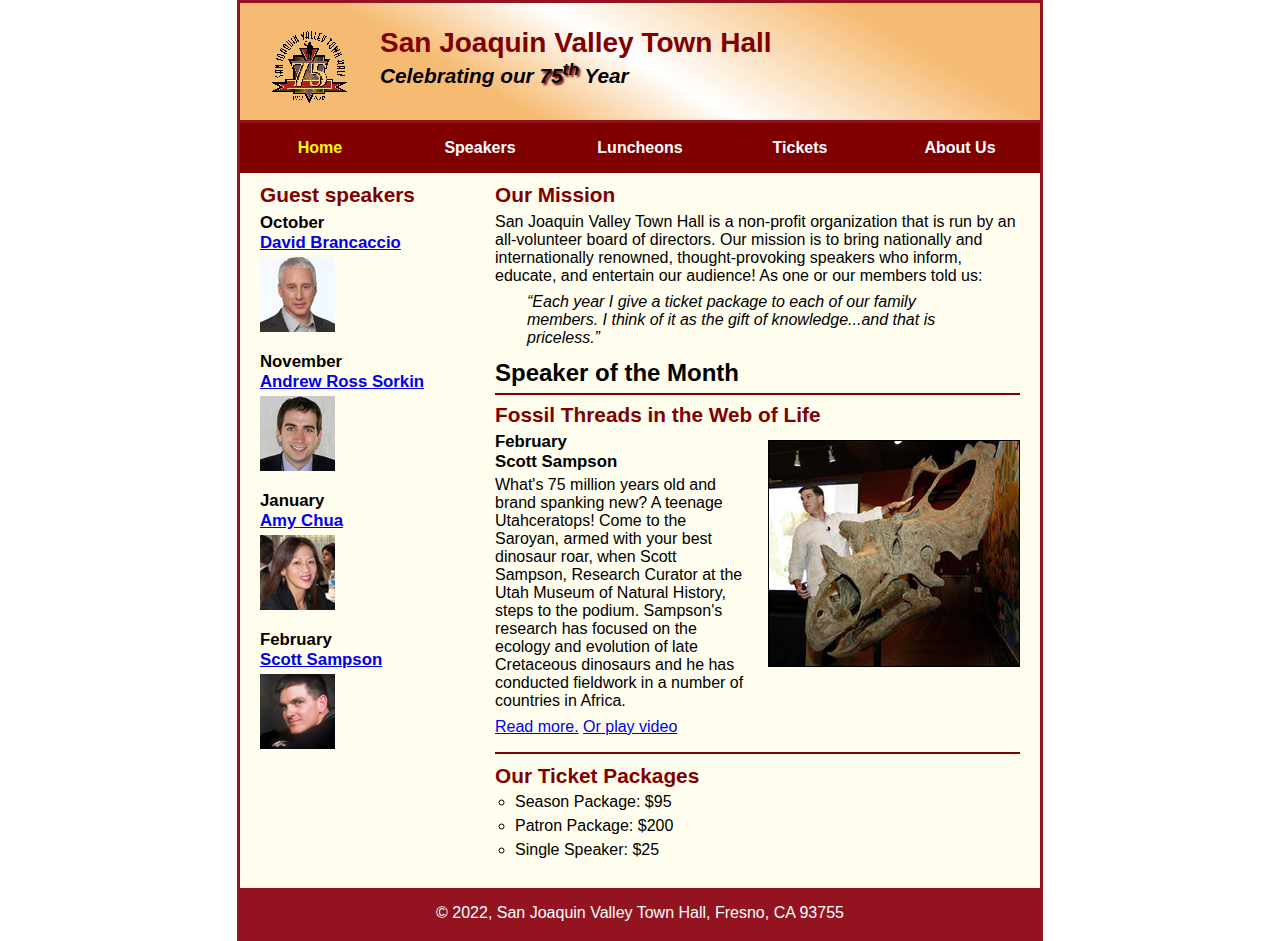
==== index.html @ c4efe42e "Initial commit of files" ====
<!DOCTYPE html>
<html lang="en">

<head>
	<meta charset="utf-8">
	<title>San Joaquin Valley Town Hall</title>
	<link rel="shortcut icon" href="images/favicon.ico">
	<link rel="stylesheet" href="styles/main.css">
</head>

<body>
	<header>
		<img src="images/town_hall_logo.gif" alt="Town Hall logo" height="80">
		<h2>San Joaquin Valley Town Hall</h2>
		<h3>Celebrating our <span class="shadow">75<sup>th</sup></span> Year</h3>
	</header>
	<nav id="nav_menu">
		<ul>
			<li><a href="index.html" class="current">Home</a></li>
			<li><a href="speakers.html">Speakers</a></li>
			<li><a href="luncheons.html">Luncheons</a></li>
			<li><a href="tickets.html">Tickets</a></li>
			<li><a href="aboutus.html">About Us</a>
				<ul>
					<li><a href="#">Our History</a></li>
					<li><a href="#">Board Of Directors</a></li>
					<li><a href="#">Past Speakers</a></li>
					<li><a href="#">Contact Information</a></li>
				</ul>
			</li>
		</ul>
	</nav>
	<main>
		<section>
			<h2>Our Mission</h2>
			<p>San Joaquin Valley Town Hall is a non-profit organization that is run by an 
			   all-volunteer board of directors. Our mission is to bring nationally and 
			   internationally renowned, thought-provoking speakers who inform, educate, 
			   and entertain our audience! As one or our members told us:</p>
			<blockquote>&ldquo;Each year I give a ticket package to each of our family members. 
			I think of it as the gift of knowledge...and that is priceless.&rdquo;</blockquote>
			<h1>Speaker of the Month</h1>
			<article>
				<h2>Fossil Threads in the Web of Life</h2>
				<img src="images/sampson_dinosaur.jpg" alt="Scott Sampson with dinosaur">
				<h3>February<br>
				Scott Sampson</h3>
				<p>What's 75 million years old and brand spanking new? A teenage Utahceratops! 
				Come to the Saroyan, armed with your best dinosaur roar, when Scott Sampson, Research 
				Curator at the Utah Museum of Natural History, steps to the podium. Sampson's research 
				has focused on the ecology and evolution of late Cretaceous dinosaurs and he has conducted 
				fieldwork in a number of countries in Africa.</p>
				<p><a href="speakers/sampson.html">Read more.</a>&nbsp;<a href="sampson.mp4">Or play video</a></p>
			</article>
			
			<h2>Our Ticket Packages</h2>
			<ul>
				<li>Season Package: $95</li>
				<li>Patron Package: $200</li>
				<li>Single Speaker: $25</li>
			</ul>
		</section>
		
		<aside>
			<h2>Guest speakers</h2>
			<h3>October<br><a href="speakers/brancaccio.html">David Brancaccio</a></h3>
			<img src="images/brancaccio75.jpg" alt="David Brancaccio photo">
			<h3>November<br><a href="speakers/sorkin.html">Andrew Ross Sorkin</a></h3>
			<img src="images/sorkin75.jpg" alt="Andrew Ross Sorkin photo">
			<h3>January<br><a href="speakers/chua.html">Amy Chua</a></h3>
			<img src="images/chua75.jpg" alt="Amy Chua photo">
			<h3>February<br><a href="speakers/sampson.html">Scott Sampson</a></h3>
			<img src="images/sampson75.jpg" alt="Scott Sampson photo">
		</aside>
	</main>
	<footer>
		<p>&copy; 2022, San Joaquin Valley Town Hall, Fresno, CA 93755</p>
	</footer>
</body>
</html>
---- styles/main.css ----
/* the styles for the elements */
* {
	margin: 0;
	padding: 0;
}
html {
	background-color: white;
}
body {
	font-family: Arial, Helvetica, sans-serif;
    font-size: 100%;
    width: 800px;
    margin: 0 auto;
    border: 3px solid #931420;
    background-color: #fffded;
}
a:focus, a:hover {
	font-style: italic;
}
/* the styles for the header */
header {
	padding: 1.5em 0 2em 0;
	border-bottom: 3px solid #931420;
		background-image: -moz-linear-gradient(
	    30deg, #f6bb73 0%, #f6bb73 30%, white 50%, #f6bb73 80%, #f6bb73 100%);
	background-image: -webkit-linear-gradient(
	    30deg, #f6bb73 0%, #f6bb73 30%, white 50%, #f6bb73 80%, #f6bb73 100%);
	background-image: -o-linear-gradient(
	    30deg, #f6bb73 0%, #f6bb73 30%, white 50%, #f6bb73 80%, #f6bb73 100%);
	background-image: linear-gradient(
	    30deg, #f6bb73 0%, #f6bb73 30%, white 50%, #f6bb73 80%, #f6bb73 100%);
}
header h2 {
	font-size: 175%;
	color: #800000;
}
header h3 {
	font-size: 130%;
	font-style: italic;
}
header img {
	float: left;
	padding: 0 30px;
}
#nav_menu ul {
	list-style-type: none;
	margin: 0;
	padding: 0;
	position: relative;
}
#nav_menu ul li {
	float: left;
}
#nav_menu ul li a {
    display: block;
    width: 160px;
    text-align: center;
    padding: 1em 0;
    text-decoration: none;
    background-color: #800000;
    color: white;
    font-weight: bold;
}
#nav_menu a.current {
	color: yellow;
}
#nav_menu ul ul {
    display: none;
    position: absolute;
    top: 100%;
}
#nav_menu ul ul li {
	float: none;
}
#nav_menu ul li:hover > ul {
	display: block;
}
#nav_menu > ul::after {
    content: "";
    clear: both;
    display: block;
}

.shadow {
	text-shadow: 2px 2px 2px #800000;
}
/* the styles for the section */
section {
	width: 525px;
	float: right;
	padding: 0 20px 20px 20px;
}
section h1 {
	font-size: 150%;
	padding: .5em 0 .25em 0;
	margin: 0;
}
section h2 {
	color: #800000;
	font-size: 130%;
	padding: .5em 0 .25em 0;
}
section p {
	padding-bottom: .5em;
}
section blockquote {
	padding: 0 2em;
	font-style: italic;
}
section ul {
	padding: 0 0 .25em 1.25em;
    list-style-type: circle;
}
section li {
	padding-bottom: .35em;
}

/* the styles for the article */
article {
	padding: .5em 0;
	border-top: 2px solid #800000;
	border-bottom: 2px solid #800000;
}
article h2 {
	padding-top: 0;
}
article h3 {
	font-size: 105%;
	padding-bottom: .25em;
}
article img {
	float: right;
	margin: .5em 0 1em 1em;
	border: 1px solid black;
}

/* the styles for the aside */
aside {
	width: 215px;
	float: right;
	padding: 0 0 20px 20px;
}
aside h2 {
	color: #800000;
	font-size: 130%;
	padding: .5em 0 .25em 0;
}
aside h3 {
	font-size: 105%;
	padding-bottom: .25em;
}
aside img {
	padding-bottom: 1em;
}

/* the styles for the footer */
footer {
	background-color: #931420;
	clear: both;

}
footer p {
	text-align: center;
	color: white;
	padding: 1em 0;
}
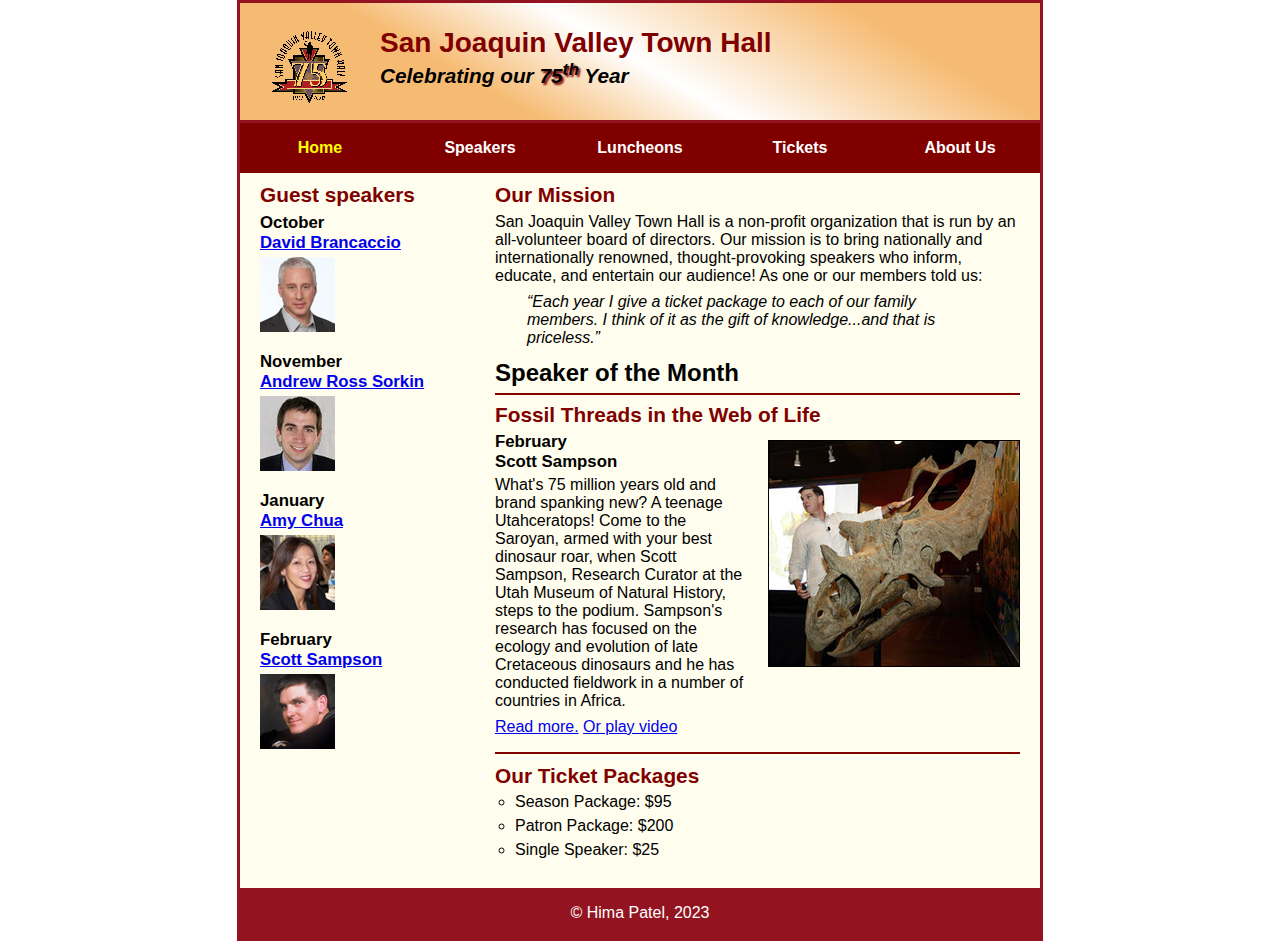
==== commit ba9da62c: "Update index.html" ====
--- a/index.html
+++ b/index.html
@@ -74,7 +74,7 @@
 		</aside>
 	</main>
 	<footer>
-		<p>&copy; 2022, San Joaquin Valley Town Hall, Fresno, CA 93755</p>
+		<p>&copy; Hima Patel, 2023</p>
 	</footer>
 </body>
 </html>
